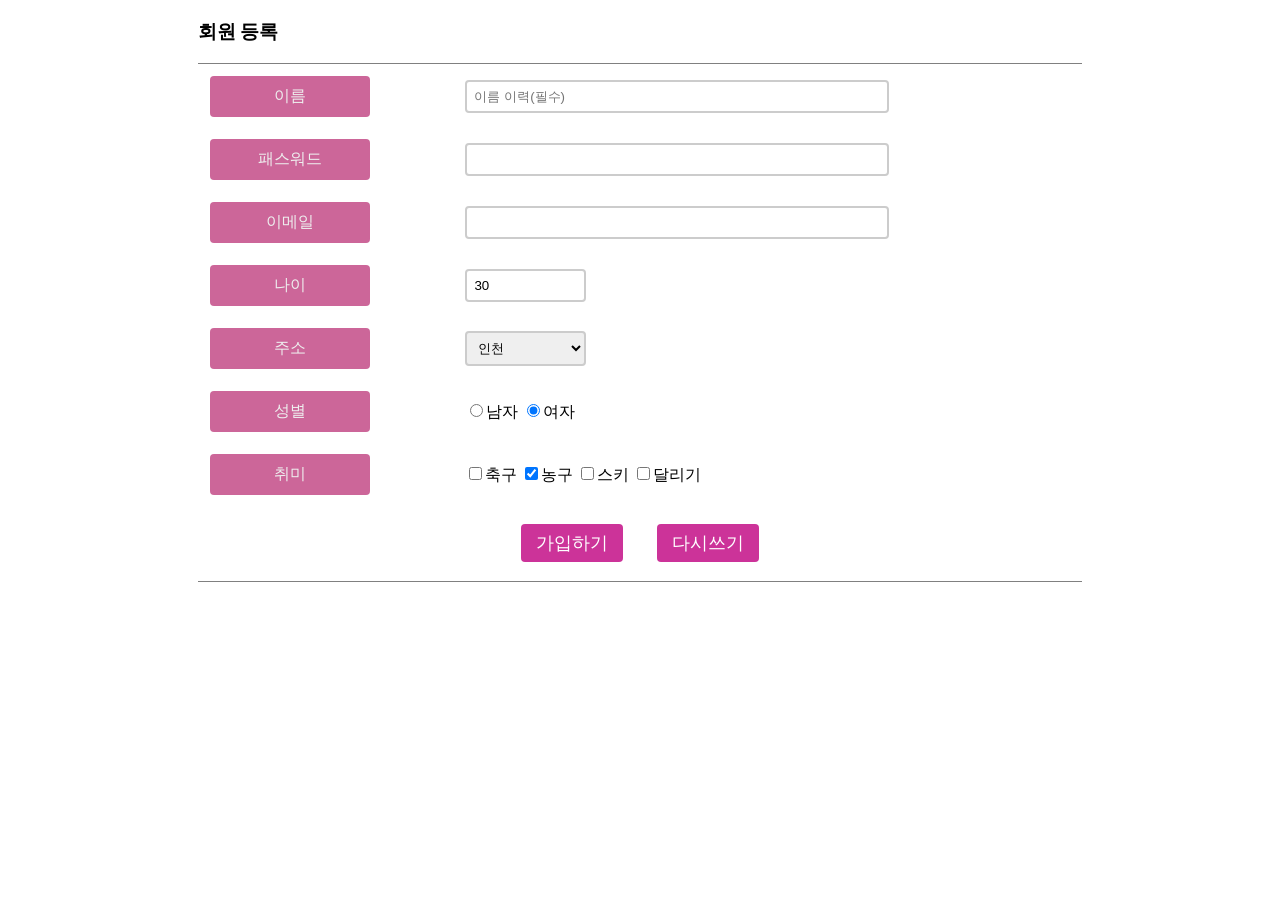
==== WebContent/day02/member.html @ ad3485d7 "day2 member" ====
<!DOCTYPE html>
<html>
<head>
<meta charset="UTF-8">
<title>JSP1 프로젝트[6]-회원 등록 </title><!-- 스타일 참고  -->
<link rel="stylesheet" href="member.css">
<script>
	function validCheck() {
		const frm = document.frmReg;
		//1. 패스워드는 8글자 이상이어야 한다.
		if (frm.password.value.length < 8){
			alert('패스워드는 8글자 이상으로 하세요.');
			frm.password.focus();				// 포커스(커서) 이동 
			return false;						//함수가 종료.
		}
		//2. 나이 : 태그 min,max 무시 -> 20 ~ 70 값 범위로 검사합니다.
		if(frm.age.value < 20 || frm.age.value > 70 ){    //  return false 할 조건으로 작성. 이 위치는 위의 조건이 거짓일 때만 실행됩니다. 
			alert('나이는 20세 이상 70세 이하로만 가능합니다. ');
			frm.age.focus();
			return false;
		}
		
		for(let i=0 ;i<frm.hobby.length;i++){
			if(frm.hobby[i].checked){       //checked 속성은 선택되어 있을 떄 true 
				return true;
			}
		}

		//체크한것 이 한개도 없으면 여기와서 실행합니다.
		alert('취미를 1개라도 선택해 주세요.');
		return false;
	}
</script>
</head>
<body>
	<div style="width: 70%; margin: auto;">
		<h3>회원 등록</h3>
		<form action ="result.html" name="frmReg" onsubmit="return validCheck()"> 
			<table style="width: 100%">
				<tr>
					<td><label>이름</label></td>  <!--  required 필수 입력  , readonly : 읽기만.-->
					<td><input type="text" name="name" placeholder="이름 이력(필수)"  required></td>
				</tr>
				<tr>
					<td><label>패스워드</label></td>
					<td><input type="password" name="password"></td>
				</tr>
				<tr>
					<td><label>이메일</label></td>
					<td><input type="email" name="email"></td>
				</tr>
				<tr>
					<td><label>나이</label></td>
					<td><input type="number" name="age" min="10" max="99"  
						value="30"></td>  <!-- value는 기본값. type="number" 일 때는 min,max 속성 설정 가능.-->
				</tr>
				<tr>
					<td><label>주소</label></td>
					<td><select name="addr">
							<!-- value 속성은 서버에 전달시킬 값 -->
							<option value="서울">서울</option>
							<option value="인천" selected>인천</option>  <!-- selected 는 기본 선택 값. -->
							<option value="대전">대전</option>
							<option value="광주">광주</option>
							<option value="부산">부산</option>
					</select></td>
				</tr>
				<tr>
					<td><label>성별</label></td>
					<td><input type="radio" value="male" name="gender">남자
						<input type="radio" value="female" name="gender" checked>여자   <!-- checked  는 기본 선택 -->
					</td>
				</tr>
				<tr>
					<td><label>취미</label></td>
					<td><!--  checkbox 도  checked  는 기본 선택 -->  <!--  -->
						<!-- 복수 선택이 가능 : hobby 이름이 같고 선택 여러개 하면 선택한 값은 배열로 저장됩니다. --> 
						<input type="checkbox" name="hobby" value="축구">축구
						<input type="checkbox" name="hobby" value="농구" checked>농구
						<input type="checkbox" name="hobby" value="스키">스키 
						<input type="checkbox" name="hobby" value="달리기">달리기
					</td>
				</tr>
				<tr>
					<td colspan="2" style="text-align: center">
						<input 	type="submit" value="가입하기">   
						<!-- submit : 서버에게 데이터를 제출 (form action 속성값에 설정된 url 로 데이터 전달.)
						action 이 .html 은 데이터 전송확인은 못합니다. url 이동만 확인!!-->
						<input type="reset"	value="다시쓰기">
					</td>
				</tr>	
			</table>
		</form>
	</div>
</body>
</html>
---- WebContent/day02/member.css ----
td {
	padding: 10px;
	/* 	border: 1px solid gray; */
}

table {
	border-bottom: 1px solid gray;
	border-top: 1px solid gray;
}

input, select {
	padding: 7px;
	border-radius: 4px;
	border: 2px solid #ccc;
	box-sizing: border-box;
}

input[type=text], input[type=password], input[type=email] {
	width: 70%;
}

input[type=number], select {
	width: 20%;
}

input[type=submit], input[type=reset] {
	padding: 7px 15px;
	margin: 7px 15px;
	cursor: pointer;
	background: #cc3399;
	font-size: 1.1em;
	color: white;
	border: none;
}

input[type=submit]:hover, input[type=reset]:hover {
	background: #cc6699;
}

label {
	display: inline-block;
	width: 60%;
	padding: 10px;
	margin: auto;
	background: #cc6699;
	border-radius: 4px;
	text-align: center;
	color: #eee;
	width: 60%;
}
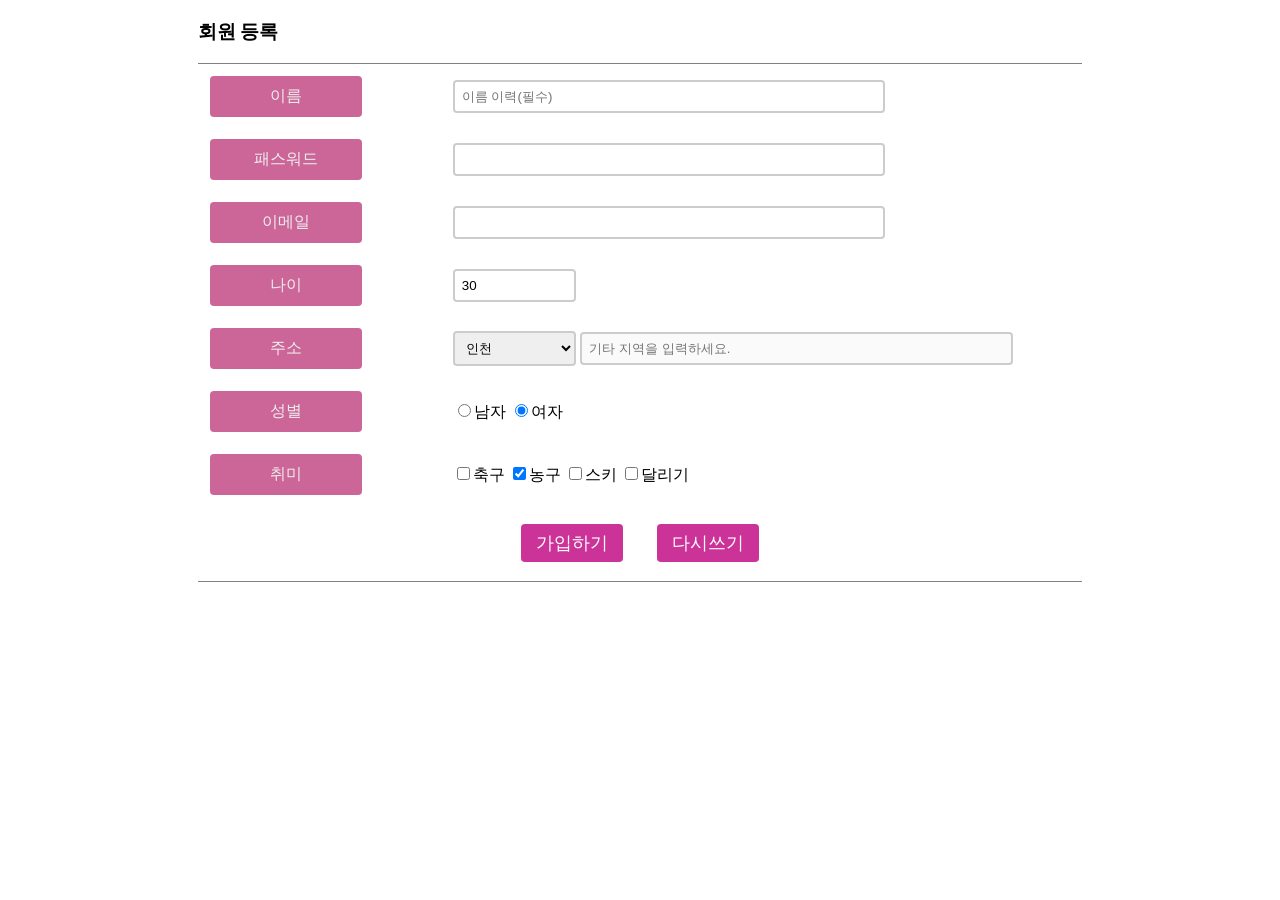
==== commit 0264e6ac: "day03 dao,vo" ====
--- a/WebContent/day02/member.html
+++ b/WebContent/day02/member.html
@@ -2,8 +2,9 @@
 <html>
 <head>
 <meta charset="UTF-8">
-<title>JSP1 프로젝트[6]-회원 등록 </title><!-- 스타일 참고  -->
-<link rel="stylesheet" href="member.css">
+<title>JSP1 프로젝트[6]-회원 등록</title>
+<!-- 스타일 참고  -->
+<link rel="stylesheet" href="../css/member.css">
 <script>
 	function validCheck() {
 		const frm = document.frmReg;
@@ -30,16 +31,21 @@
 		alert('취미를 1개라도 선택해 주세요.');
 		return false;
 	}
+
+	
 </script>
 </head>
 <body>
 	<div style="width: 70%; margin: auto;">
 		<h3>회원 등록</h3>
-		<form action ="result.html" name="frmReg" onsubmit="return validCheck()"> 
+		<form action="member_save.jsp" name="frmReg" method="post"
+			onsubmit="return validCheck()">
 			<table style="width: 100%">
 				<tr>
-					<td><label>이름</label></td>  <!--  required 필수 입력  , readonly : 읽기만.-->
-					<td><input type="text" name="name" placeholder="이름 이력(필수)"  required></td>
+					<td><label>이름</label></td>
+					<!--  required 필수 입력  , readonly : 읽기만.-->
+					<td><input type="text" name="name" placeholder="이름 이력(필수)"
+						required></td>
 				</tr>
 				<tr>
 					<td><label>패스워드</label></td>
@@ -51,46 +57,61 @@
 				</tr>
 				<tr>
 					<td><label>나이</label></td>
-					<td><input type="number" name="age" min="10" max="99"  
-						value="30"></td>  <!-- value는 기본값. type="number" 일 때는 min,max 속성 설정 가능.-->
+					<td><input type="number" name="age" min="10" max="99"
+						value="30"></td>
+					<!-- value는 기본값. type="number" 일 때는 min,max 속성 설정 가능.-->
 				</tr>
 				<tr>
 					<td><label>주소</label></td>
-					<td><select name="addr">
+					<td><select name="addr" id="addr_select">
 							<!-- value 속성은 서버에 전달시킬 값 -->
 							<option value="서울">서울</option>
-							<option value="인천" selected>인천</option>  <!-- selected 는 기본 선택 값. -->
+							<option value="인천" selected>인천</option>
+							<!-- selected 는 기본 선택 값. -->
 							<option value="대전">대전</option>
 							<option value="광주">광주</option>
-							<option value="부산">부산</option>
-					</select></td>
+							<option value="기타">기타</option>
+					</select> 
+					<span id="addr_id"><input type="text" name="addr_etc" disabled="disabled" 
+							placeholder="기타 지역을 입력하세요." >
+					</span></td>
 				</tr>
 				<tr>
 					<td><label>성별</label></td>
 					<td><input type="radio" value="male" name="gender">남자
-						<input type="radio" value="female" name="gender" checked>여자   <!-- checked  는 기본 선택 -->
+						<input type="radio" value="female" name="gender" checked>여자
+						<!-- checked  는 기본 선택 --></td>
+				</tr>
+				<tr>
+					<td><label>취미</label></td>
+					<td>
+						<!--  checkbox 도  checked  는 기본 선택 --> <!--  --> <!-- 복수 선택이 가능 : hobby 이름이 같고 선택 여러개 하면 선택한 값은 배열로 저장됩니다. -->
+						<input type="checkbox" name="hobby" value="축구">축구 <input
+						type="checkbox" name="hobby" value="농구" checked>농구 <input
+						type="checkbox" name="hobby" value="스키">스키 <input
+						type="checkbox" name="hobby" value="달리기">달리기
 					</td>
 				</tr>
 				<tr>
-					<td><label>취미</label></td>
-					<td><!--  checkbox 도  checked  는 기본 선택 -->  <!--  -->
-						<!-- 복수 선택이 가능 : hobby 이름이 같고 선택 여러개 하면 선택한 값은 배열로 저장됩니다. --> 
-						<input type="checkbox" name="hobby" value="축구">축구
-						<input type="checkbox" name="hobby" value="농구" checked>농구
-						<input type="checkbox" name="hobby" value="스키">스키 
-						<input type="checkbox" name="hobby" value="달리기">달리기
-					</td>
+					<td colspan="2" style="text-align: center"><input
+						type="submit" value="가입하기"> <!-- submit : 서버에게 데이터를 제출 (form action 속성값에 설정된 url 로 데이터 전달.)
+						action 이 .html 은 데이터 전송확인은 못합니다. url 이동만 확인!!--> <input
+						type="reset" value="다시쓰기"></td>
 				</tr>
-				<tr>
-					<td colspan="2" style="text-align: center">
-						<input 	type="submit" value="가입하기">   
-						<!-- submit : 서버에게 데이터를 제출 (form action 속성값에 설정된 url 로 데이터 전달.)
-						action 이 .html 은 데이터 전송확인은 못합니다. url 이동만 확인!!-->
-						<input type="reset"	value="다시쓰기">
-					</td>
-				</tr>	
 			</table>
 		</form>
 	</div>
+	<script type="text/javascript">
+	document.getElementById("addr_select").addEventListener("change",function(){
+		if(this.value=="기타"){
+//			document.getElementById("addr_id").style.display="inline-block";
+			document.frmReg.addr_etc.disabled=false;
+		}else {
+//			document.getElementById("addr_id").style.display="none";
+			document.frmReg.addr_etc.disabled=true;
+		}
+		
+	});
+	</script>
 </body>
 </html>
--- a/WebContent/css/member.css
+++ b/WebContent/css/member.css
@@ -0,0 +1,50 @@
+td {
+	padding: 10px;
+	/* 	border: 1px solid gray; */
+}
+
+table {
+	border-bottom: 1px solid gray;
+	border-top: 1px solid gray;
+}
+
+input, select {
+	padding: 7px;
+	border-radius: 4px;
+	border: 2px solid #ccc;
+	box-sizing: border-box;
+}
+
+input[type=text], input[type=password], input[type=email] {
+	width: 70%;
+}
+
+input[type=number], select {
+	width: 20%;
+}
+
+input[type=submit], input[type=reset] {
+	padding: 7px 15px;
+	margin: 7px 15px;
+	cursor: pointer;
+	background: #cc3399;
+	font-size: 1.1em;
+	color: white;
+	border: none;
+}
+
+input[type=submit]:hover, input[type=reset]:hover {
+	background: #cc6699;
+}
+
+label {
+	display: inline-block;
+	width: 60%;
+	padding: 10px;
+	margin: auto;
+	background: #cc6699;
+	border-radius: 4px;
+	text-align: center;
+	color: #eee;
+	width: 60%;
+}
